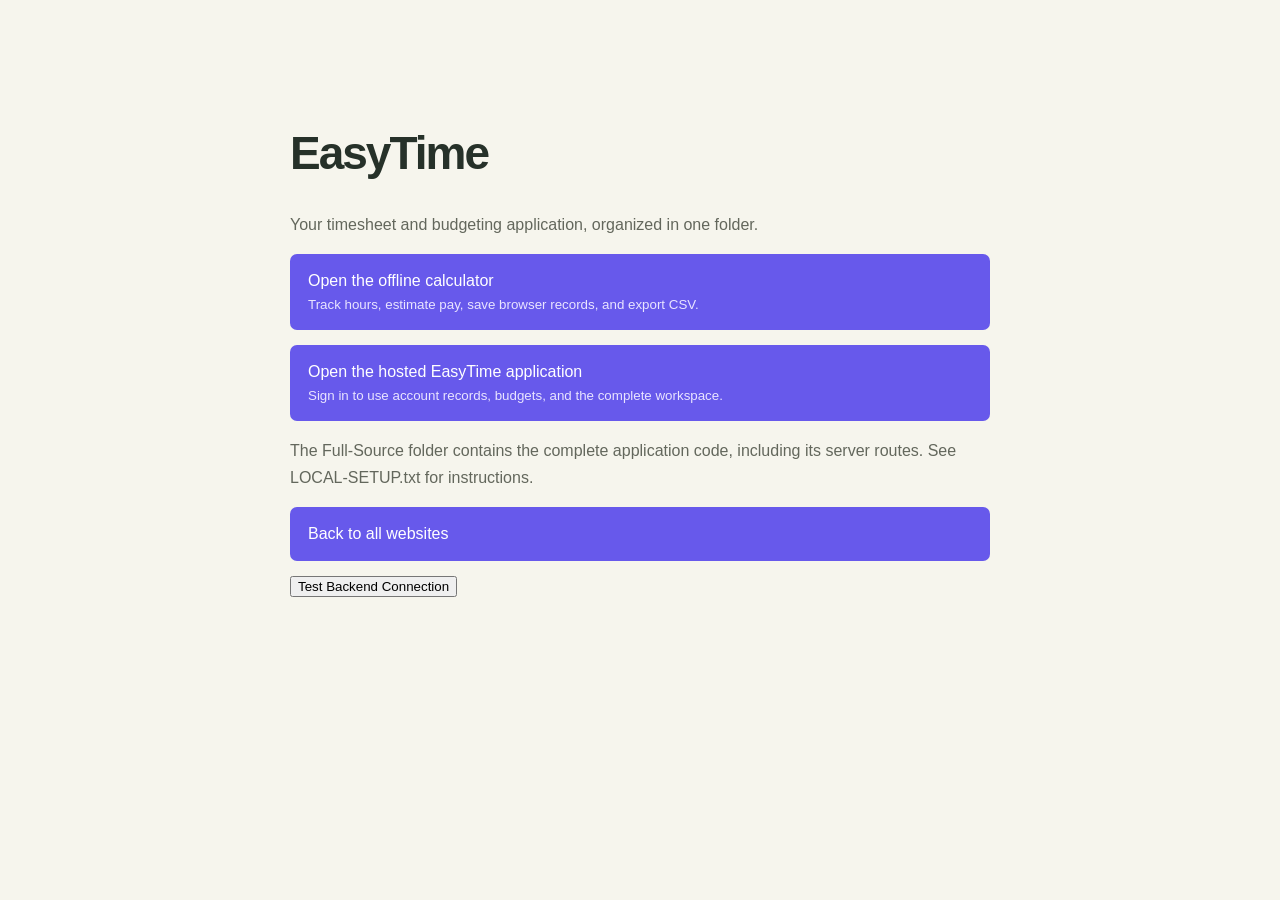
==== index.html @ 5bab1ab1 "Add files via upload" ====
<!doctype html><html lang="en"><head><meta charset="utf-8"><meta name="viewport" content="width=device-width,initial-scale=1"><title>EasyTime — Your Saved Website</title><style>body{font-family:Arial,sans-serif;background:#f6f5ed;color:#263129;max-width:700px;margin:70px auto;padding:25px}h1{font-size:46px;letter-spacing:-2px}p{line-height:1.7;color:#63675c}a{display:block;background:#6759eb;color:white;padding:18px;margin:15px 0;border-radius:7px;text-decoration:none}small{display:block;margin-top:7px;color:#e9e4ff}</style></head><body><h1>EasyTime</h1><p>Your timesheet and budgeting application, organized in one folder.</p><a href="Offline/calculator.html">Open the offline calculator<small>Track hours, estimate pay, save browser records, and export CSV.</small></a><a href="https://easytime-15-day.allup-pegasian.chatgpt.site" target="_blank" rel="noopener noreferrer">Open the hosted EasyTime application<small>Sign in to use account records, budgets, and the complete workspace.</small></a><p>The Full-Source folder contains the complete application code, including its server routes. See LOCAL-SETUP.txt for instructions.</p><a href="../index.html">Back to all websites</a>
<script>
  async function testBackendConnection() {
    try {
      const response = await fetch(
        "http://127.0.0.1:8000/api/health"
      );

      if (!response.ok) {
        throw new Error(`HTTP ${response.status}`);
      }

      const data = await response.json();
      alert(data.status);
    } catch (error) {
      alert("Connection failed: " + error.message);
    }
  }
</script>

<button type="button" onclick="testBackendConnection()">
  Test Backend Connection
</button>
</body></html>
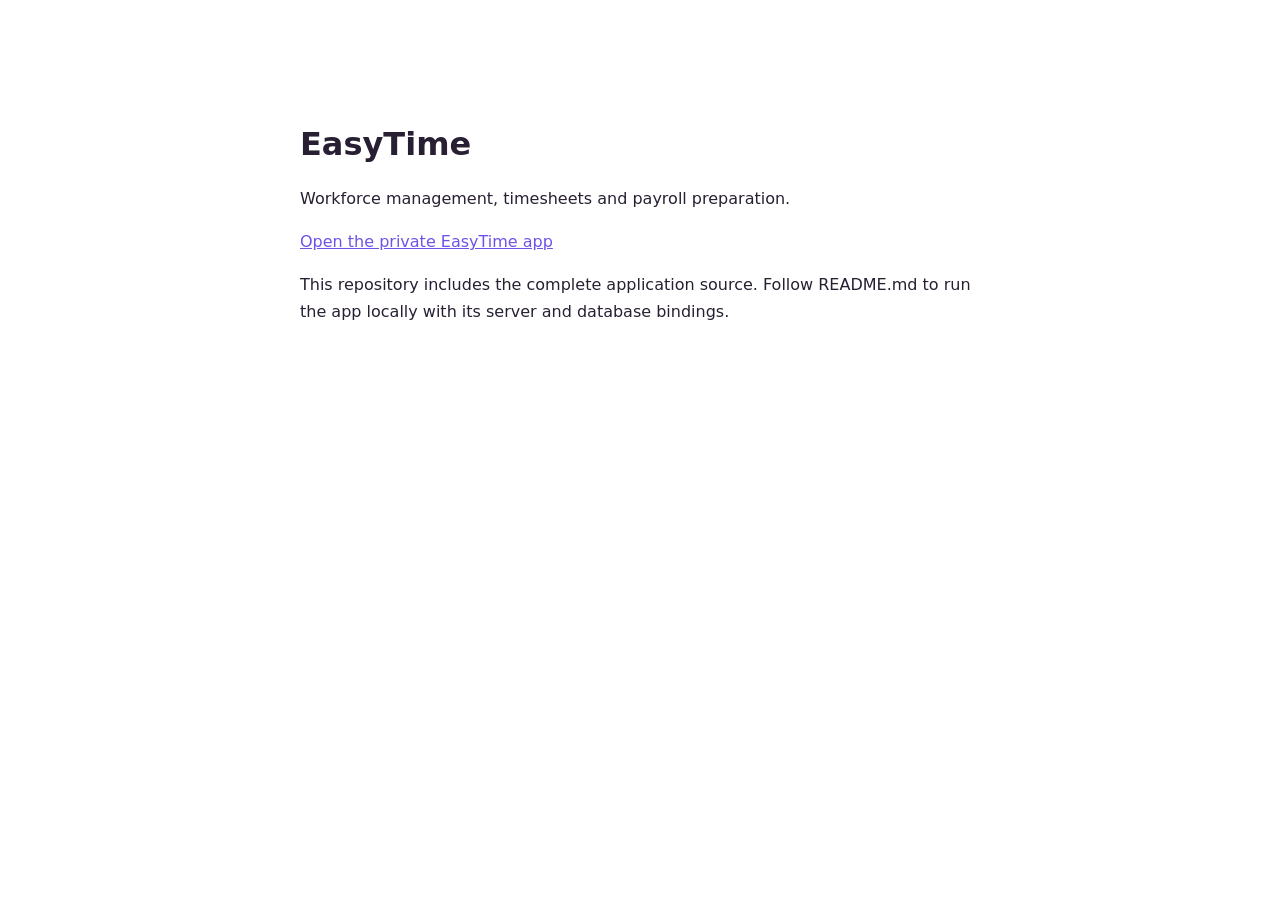
==== commit 8a2b6728: "Add complete EasyTime payroll source and redesigned workforce dashboard" ====
--- a/index.html
+++ b/index.html
@@ -1,24 +1 @@
-<!doctype html><html lang="en"><head><meta charset="utf-8"><meta name="viewport" content="width=device-width,initial-scale=1"><title>EasyTime — Your Saved Website</title><style>body{font-family:Arial,sans-serif;background:#f6f5ed;color:#263129;max-width:700px;margin:70px auto;padding:25px}h1{font-size:46px;letter-spacing:-2px}p{line-height:1.7;color:#63675c}a{display:block;background:#6759eb;color:white;padding:18px;margin:15px 0;border-radius:7px;text-decoration:none}small{display:block;margin-top:7px;color:#e9e4ff}</style></head><body><h1>EasyTime</h1><p>Your timesheet and budgeting application, organized in one folder.</p><a href="Offline/calculator.html">Open the offline calculator<small>Track hours, estimate pay, save browser records, and export CSV.</small></a><a href="https://easytime-15-day.allup-pegasian.chatgpt.site" target="_blank" rel="noopener noreferrer">Open the hosted EasyTime application<small>Sign in to use account records, budgets, and the complete workspace.</small></a><p>The Full-Source folder contains the complete application code, including its server routes. See LOCAL-SETUP.txt for instructions.</p><a href="../index.html">Back to all websites</a>
-<script>
-  async function testBackendConnection() {
-    try {
-      const response = await fetch(
-        "http://127.0.0.1:8000/api/health"
-      );
-
-      if (!response.ok) {
-        throw new Error(`HTTP ${response.status}`);
-      }
-
-      const data = await response.json();
-      alert(data.status);
-    } catch (error) {
-      alert("Connection failed: " + error.message);
-    }
-  }
-</script>
-
-<button type="button" onclick="testBackendConnection()">
-  Test Backend Connection
-</button>
-</body></html>+<!doctype html><html lang="en"><meta charset="utf-8"><meta name="viewport" content="width=device-width,initial-scale=1"><title>EasyTime source</title><style>body{font:16px system-ui;max-width:680px;margin:80px auto;padding:24px;color:#282032}a{color:#7052e8}p{line-height:1.7}</style><h1>EasyTime</h1><p>Workforce management, timesheets and payroll preparation.</p><p><a href="https://easytime-15-day.allup-pegasian.chatgpt.site">Open the private EasyTime app</a></p><p>This repository includes the complete application source. Follow README.md to run the app locally with its server and database bindings.</p></html>
